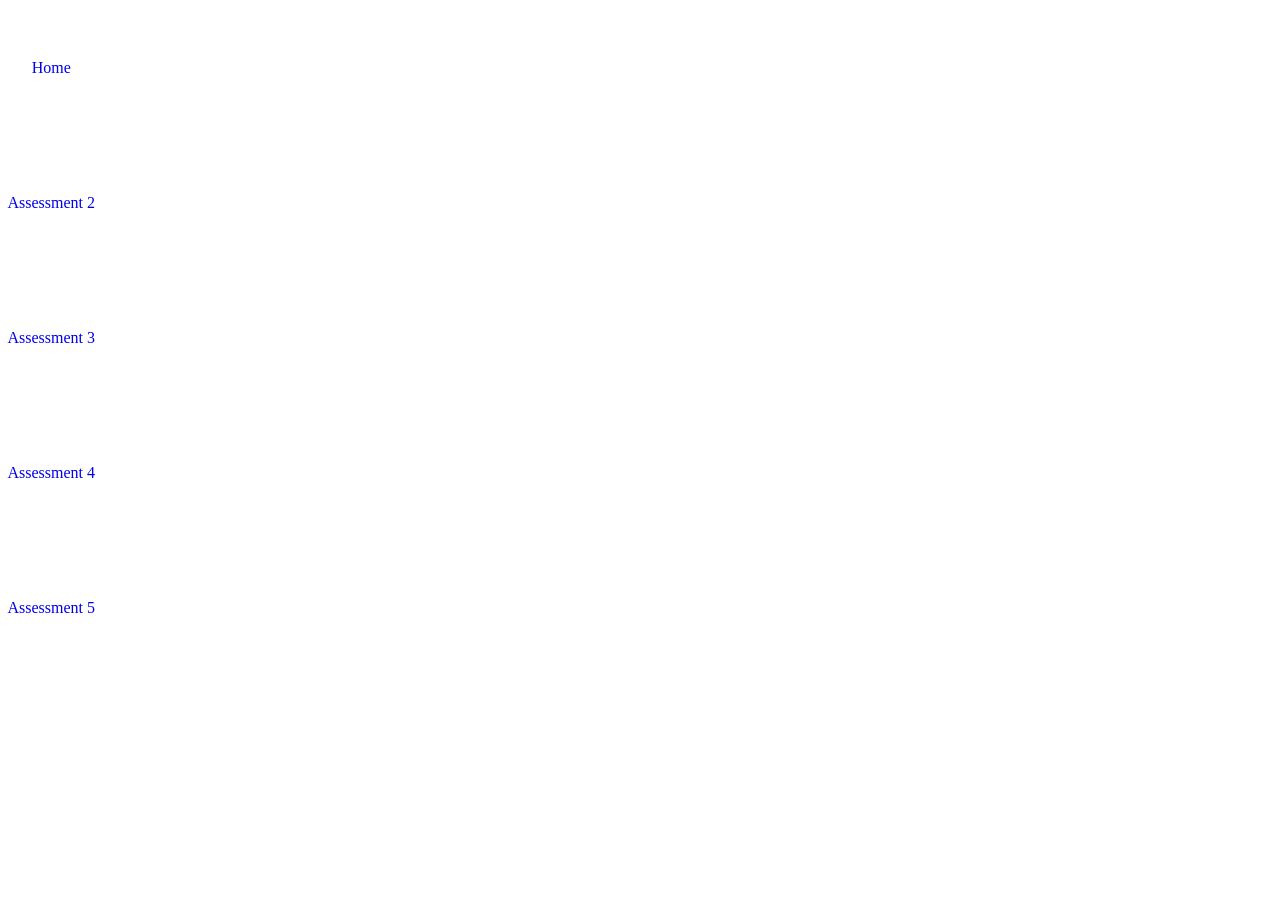
==== assessment2.html @ cb78b88a "added base template" ====
<!DOCTYPE html>
<html lang="en">
    <head>
        <meta charset="UTF-8">
        <link href="style/style.css" rel="stylesheet">
        <title>Appreciated but not mandatory</title> 
    </head>
    <body>
        <div class="main-container">
            <div class="navbar-container">
                <a class="navbar-link" href="index.html">
                    <div class="navbar-element">
                        Home
                    </div>
                </a>
                <a class="navbar-link" href="assessment2.html">
                    <div class="navbar-element">
                        Assessment 2
                    </div>
                </a>
                <a class="navbar-link" href="assessment3.html">
                    <div class="navbar-element">
                        Assessment 3
                    </div>
                </a>
                <a class="navbar-link" href="assessment4.html">
                    <div class="navbar-element">
                        Assessment 4
                    </div>
                </a>
                <a class="navbar-link" href="assessment5.html">
                    <div class="navbar-element">
                        Assessment 5
                    </div>
                </a>
            </div>
            <div class="body-container">

            </div>
        </div>
    </body>
</html>
---- style/style.css ----
html{
    margin:0px;
    width:100%;
    height:100%;
}
body{
    margin:0px;
    width:100%;
    height:100%;
    display:flex;
}
.main-container{
    min-height: 100%;
    width:100%;
    display:flex;
    flex-direction: row;
    justify-content: space-between;
    padding:0;
}
.navbar-container{
    margin-bottom:0;
    height:100%;
    width:10%;
    display:flex;
    flex-direction:column;
    align-items: start;
}
a{
    text-decoration: none;
}
.navbar-element{
    height: 100%;
    width: 80%;
    display:flex;
    justify-content: center;
    align-items: center;
    text-decoration: none;
}
.navbar-link{
    width:100%;
    height:15%;
    justify-content:start;
}
.body-container{
    height:100%;
    width:90%;
    display:flex;
    flex-direction: column;
    justify-content: center;
    align-items: center;
}
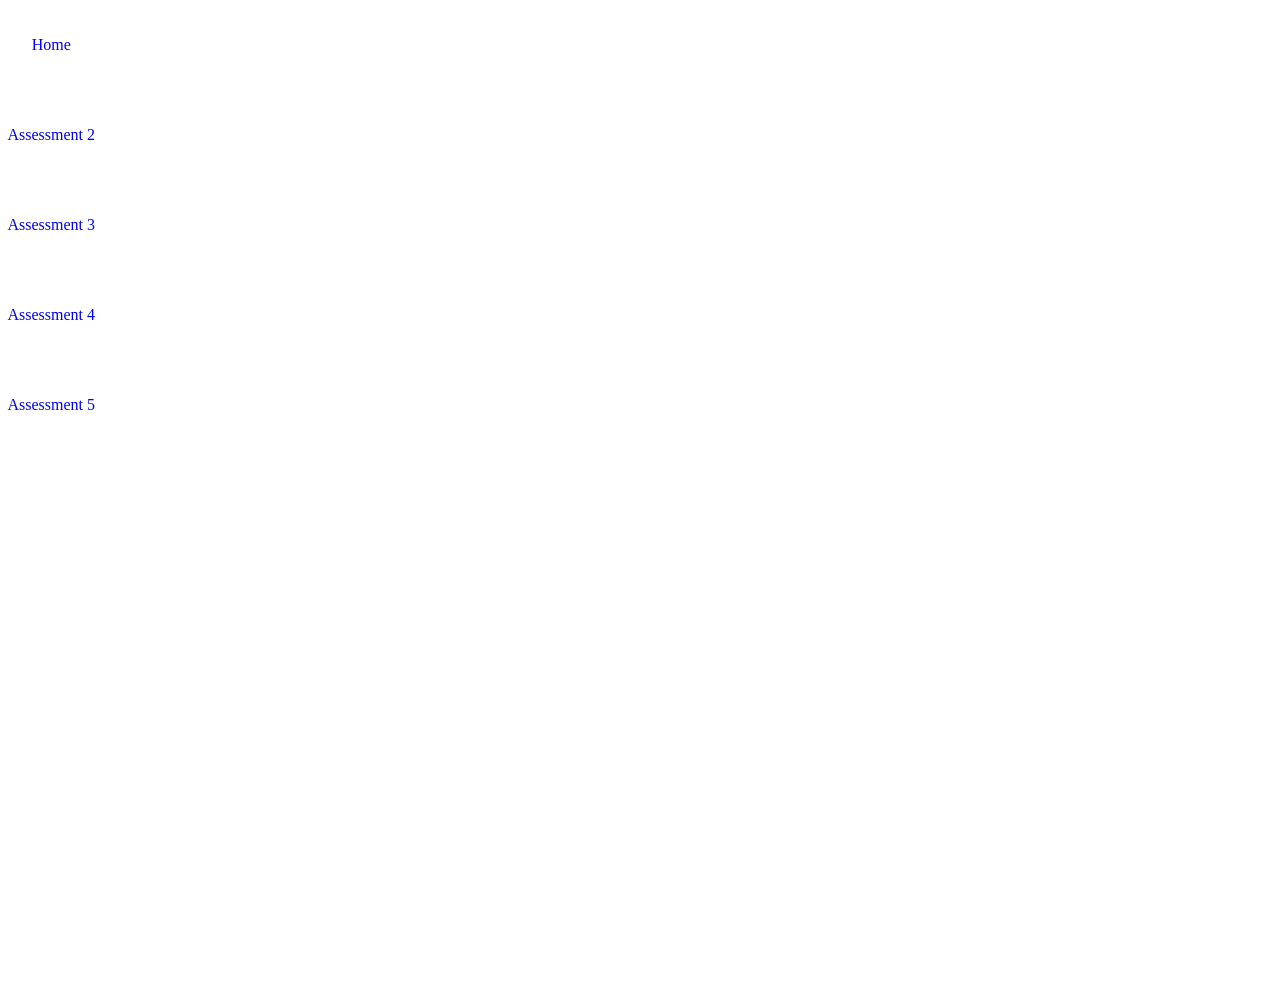
==== commit 5922bc50: "edited page template" ====
--- a/assessment2.html
+++ b/assessment2.html
@@ -35,7 +35,11 @@
                 </a>
             </div>
             <div class="body-container">
+                <div class="body-content-container">
+                    <div class="body-content">
 
+                    </div>
+                </div>
             </div>
         </div>
     </body>
--- a/style/style.css
+++ b/style/style.css
@@ -18,6 +18,7 @@
     padding:0;
 }
 .navbar-container{
+    position:fixed;
     margin-bottom:0;
     height:100%;
     width:10%;
@@ -38,14 +39,31 @@
 }
 .navbar-link{
     width:100%;
-    height:15%;
+    height:10%;
     justify-content:start;
 }
 .body-container{
     height:100%;
     width:90%;
     display:flex;
+    padding-top:7%;
     flex-direction: column;
-    justify-content: center;
+    justify-content: flex-start;
     align-items: center;
 }
+.body-content-container{
+    height:20%;
+    width:90%;
+    display:flex;
+    flex-direction: row;
+    justify-content: center;
+    align-items:center;
+}
+.body-content{
+    height:100%;
+    width:90%;
+    display:flex;
+    flex-direction: row;
+    justify-content: left;
+    align-items: center;
+}
